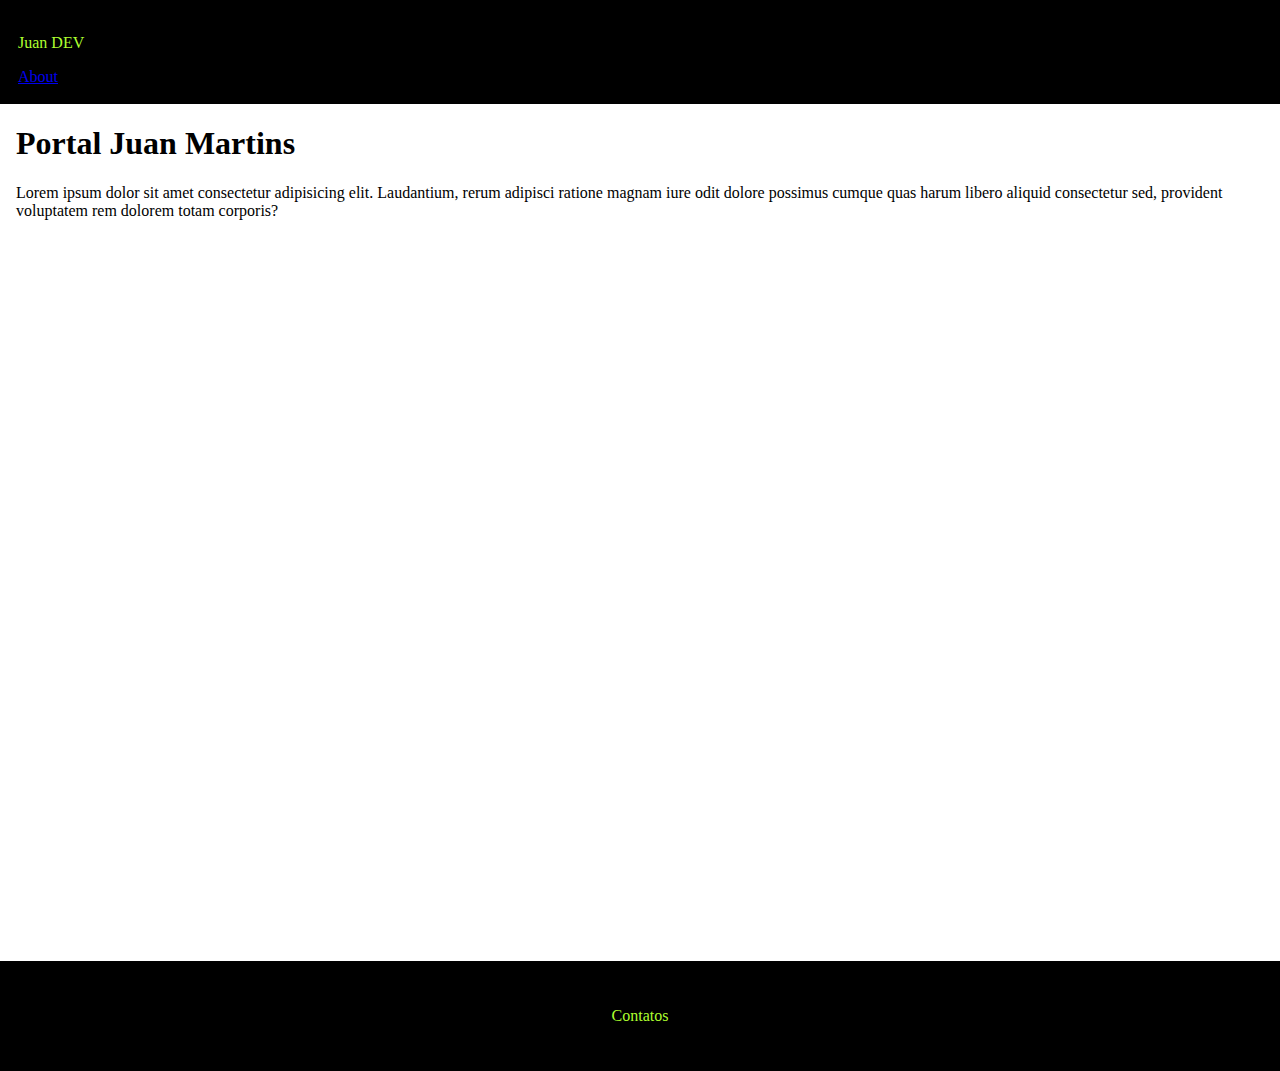
==== src/pages/home/home.html @ 1d871918 "feature: create page about" ====
<!DOCTYPE html>
<html lang="en">
<head>
    <meta charset="UTF-8">
    <meta name="viewport" content="width=device-width, initial-scale=1.0">
    <title>Juan DEV</title>
    <link rel="stylesheet" href="style.css">
</head>
<body>
    
    <header class="header">
        
        <p class="color-green">Juan DEV</p>

        <a href="/src/pages/about/about.html">About</a>

    </header>

    <main class="main">

        <h1>Portal Juan Martins</h1>
        <p>Lorem ipsum dolor sit amet consectetur adipisicing elit. Laudantium, rerum adipisci ratione magnam iure odit dolore possimus cumque quas harum libero aliquid consectetur sed, provident voluptatem rem dolorem totam corporis?</p>

    </main>

    <footer class="footer">

        <p class="footer_contacts">Contatos</p>

    </footer>

</body>
</html>
---- src/pages/home/style.css ----
body {
    margin: 0;
}

.main {
    margin-left: 16px;
    margin-right: 16px;
}

.header {
    background-color: black;
    padding: 18px;
}

.footer {
    background-color: black;
    margin-top: 46.3rem;
    padding: 30px;
}

.footer_contacts {
    color: greenyellow;
    text-align: center;
}

.color-green {
    color: greenyellow;
}

.text-center {
    text-align: center;
}
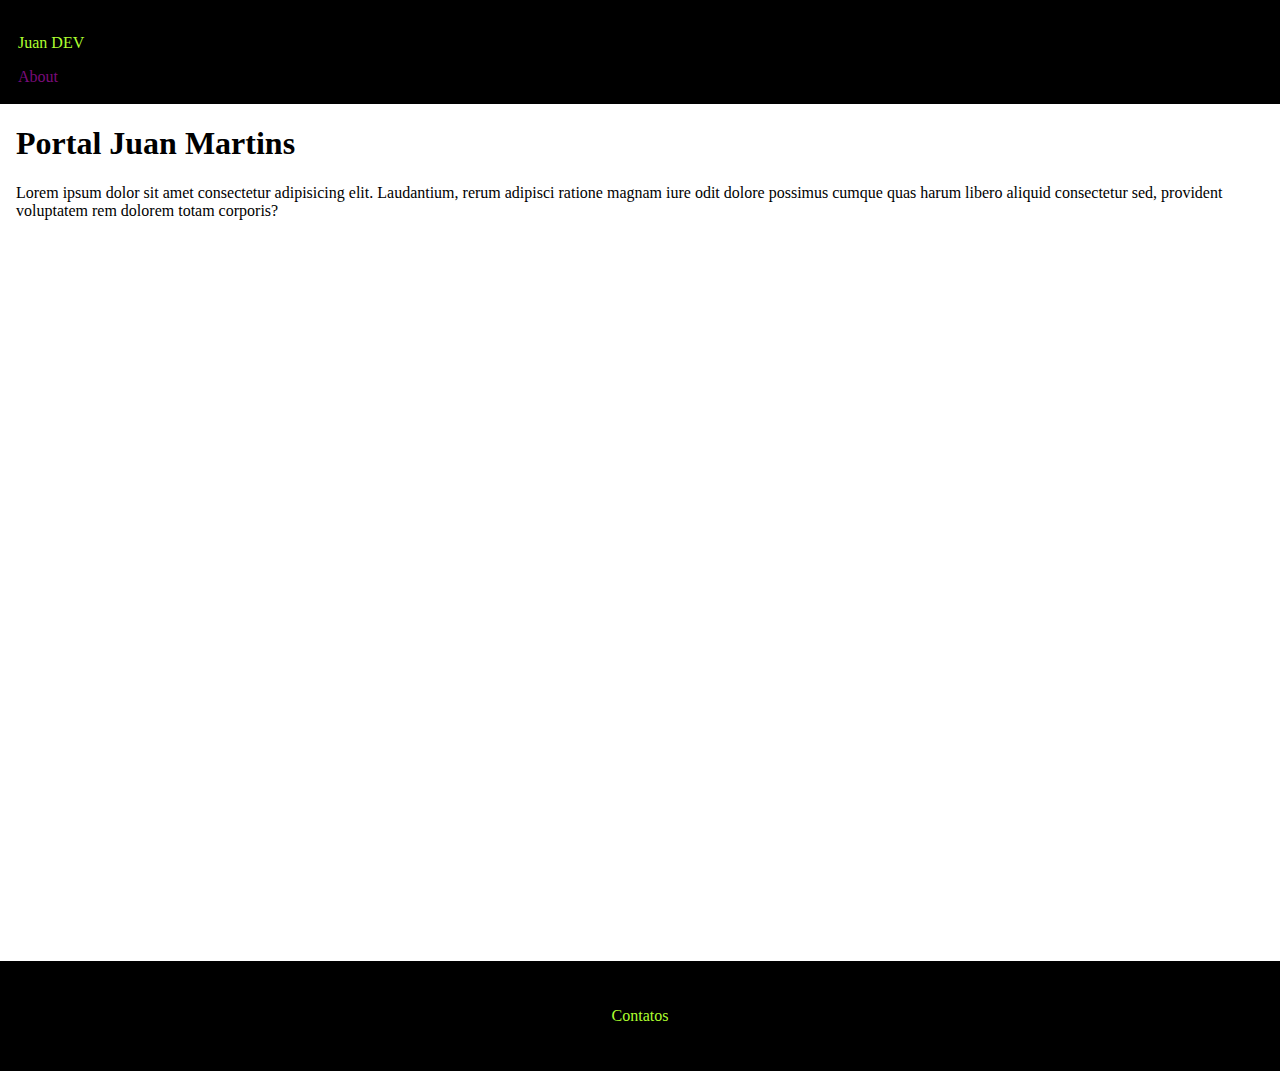
==== commit f1a92255: "feature: adicionado curriculo na area about" ====
--- a/src/pages/home/home.html
+++ b/src/pages/home/home.html
@@ -12,7 +12,7 @@
         
         <p class="color-green">Juan DEV</p>
 
-        <a href="/src/pages/about/about.html">About</a>
+        <a class="homebutton" href="/src/pages/about/about.html">About</a>
 
     </header>
 
--- a/src/pages/home/style.css
+++ b/src/pages/home/style.css
@@ -29,4 +29,9 @@
 
 .text-center {
     text-align: center;
+}
+
+.homebutton {
+    color: rgb(122, 12, 122);
+    text-decoration: none;
 }